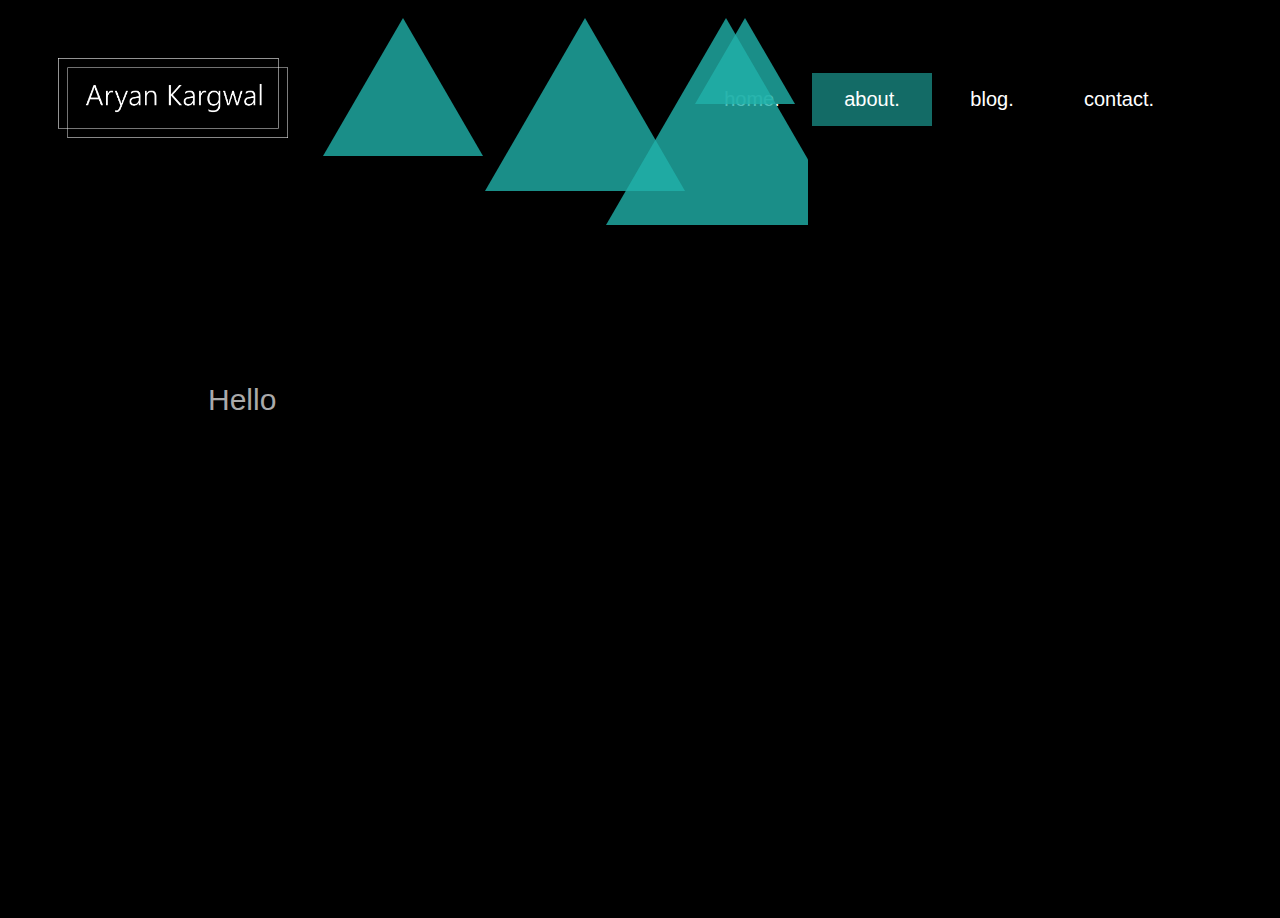
==== about.html @ 38cc5f4d "Index Page Added" ====
<!DOCTYPE html>
<html lang="en">
<head>
    <title>About</title>
    <link rel="stylesheet" href="Assets/css/style.css">
    <link rel="stylesheet" href="Assets/css/font-awesome-4.7.0/css/font-awesome.min.css">
</head>
<body>
    <ul class="box_area_a"><!nav bar animation>
  <li></li>
  <li></li>
  <li></li>
  <li></li>
  <li></li>
  <li></li>
  </ul>
    <div class="header">   
        <div class="logo"><a href="index.html"><img src="Assets/images/logo.png"></a></div>
    <div class="navbar">
    <button class="button buttonh2">contact.</button>
        <a href="https://medium.com/@kargwalaryan" target="_blank"><button class="button buttonh2">blog.</button></a>
    <button class="pbutton2">about.</button>
        <a href="index.html" target="_blank"><button class="button buttonh2">home.</button></a>
    </div>    
    </div>
    <div class="content_a">
    Hello
    </div>
---- Assets/css/style.css ----
html {
    width: 100%;
    height: 100%;
    margin: 0;
    padding: 0;
    overflow: hidden;
}

body {
  font-family: "Work Sans", Arial, sans-serif;
  background: #000;
  font-size: 18px;
  line-height: 1.8;
  font-weight: 400;
  color: #fff;
    align-items: center;
    justify-content: center;
}
footer {
  bottom: 0;
  margin-left: 80px;
  margin-right: 80px;
  margin-top: 50px;
  margin-bottom: 80px;
}
img {
    max-width: 100%;
    max-height: 100%;
}
a{
    color: inherit;
}
.logo{
    width:300px;
    height:80px;
    float:left;
}
.header {
    padding: 50px;
    text-align: left;
    font-size: 50px;
}
.content{
    padding-top: 100px;
    padding-left: 100px;
    padding-bottom: 20px;
    padding-right: 100px;
    font-family: "Work Sans", Arial, sans-serif;
    align-items: left;
    color: #aaa;
    font-size: 40px;
    display: flex;
}
.carousel{
    text-align: left;
    margin-left: 100px;
    margin-right: 20px;
    margin-top: 50px;
    margin-bottom: 50px;
    background-color: black;
    
}
.img_i{
    padding-left: 100px;
    width:600px;
    height:500px;
    float:right;
}
/*navbar*/
.navbar{
    padding-top: 15px;
    padding-right: 50px;
    padding-bottom: 50px;
    text-align: right;
}
.button {
  background-color: #000; 
  border: none;
  color: white;
  width: 120px;
  padding: 15px 32px;
  text-align: center;
  text-decoration: none;
  display: inline-block;
  font-size: 20px;
  cursor: pointer;
  -webkit-transition-duration: 0.4s; 
  transition-duration: 0.4s;
  float:right;
}
.pbutton1 {
  background-color: rgba(184,134,11,0.6); 
  border: none;
  color: white;
  width: 120px;
  padding: 15px 32px;
  text-align: center;
  text-decoration: none;
  display: inline-block;
  font-size: 20px;
  cursor: pointer;
  -webkit-transition-duration: 0.4s; 
  transition-duration: 0.4s;
  float:right;
}
.pbutton2 {
  background-color: rgba(32, 178, 170,0.6); 
  border: none;
  color: white;
  width: 120px;
  padding: 15px 32px;
  text-align: center;
  text-decoration: none;
  display: inline-block;
  font-size: 20px;
  cursor: pointer;
  -webkit-transition-duration: 0.4s; 
  transition-duration: 0.4s;
  float:right;
}
.buttonh1:hover {
  background-color: darkgoldenrod;
}
.buttonh2:hover {
  background-color: rgba(32, 178, 170);
}
/*Word Carousel on index*/
.slider-wrapper {
  font-size: 40px;
  color:#aaa;
  display: flex;
  align-items: left;
  justify-content: left;
}
.slider{
  height: 60px;
  padding-top: 5px;
  padding-left:15px;
  overflow: hidden;
}
.slider div {
  color:#fff;
  height: 50px;
  margin-bottom: 50px;
  text-align: center;
}
.slider-text1 {
  background: darkgoldenrod;
  animation: slide 7s linear infinite;
  padding-bottom: 15px;
}
.slider-text2 {
  background: darkgoldenrod;
  padding-bottom: 15px;
}
.slider-text3 {
  background: darkgoldenrod;
  padding-bottom: 15px;
}
@keyframes slide {
  0% {margin-top:-300px;}
  5% {margin-top:-240px;}
  33% {margin-top:-240px;}
  38% {margin-top:-120px;}
  66% {margin-top:-120px;}
  71% {margin-top:0px;}
  100% {margin-top:0px;}
}
/*triangles on index*/
.box_area_i{
    position: absolute;
    top: 0;
    left: 0;
    width:60%;
    height:100%;
    overflow: hidden;
}
.box_area_i li{
    position:absolute;
    display:block;
    list-style: none;
    width: 0;
    height:0;
    animation: animate 20s linear infinite;
    animation-iteration-count: infinite;

}
.box_area_i li:nth-child(1){
    left:86%;
    border-left: 50px solid transparent;
	border-right: 50px solid transparent;
	border-bottom: 86.6px solid rgba(184, 134, 11,0.8);
    animation-delay: 1s;
}
.box_area_i li:nth-child(2){
    left:40%;
    border-left: 80px solid transparent;
	border-right: 80px solid transparent;
	border-bottom: 138.56px solid rgba(184, 134, 11,0.8);
    animation-delay: .8s;
}
.box_area_i li:nth-child(3){
    left:60%;
    border-left: 100px solid transparent;
	border-right: 100px solid transparent;
	border-bottom: 173.2px solid rgba(184, 134, 11,0.8);
    animation-delay: .5s;
    animation-duration: 15s;
}
.box_area_i li:nth-child(4){
    left:75%;
    border-left: 120px solid transparent;
	border-right: 120px solid transparent;
	border-bottom: 207.84px solid rgba(184, 134, 11,0.8);
    animation-delay: 0s;
}
@keyframes animate{
    0%{
        transform: translate(0) rotate(0deg);
        opacity: 1;
    }
    100%{
        transform: translate(-800px) rotate(360deg);
        opacity: 0;
    }
}
/*Footer*/
footer_nav ul {
    display: flex;
    width: 100%;
    flex-direction: row;
    justify-content: center;
    text-align: center;
}
footer li {
    display: inline;
    padding:10px;
    list-style: none;
}
/*triangle on about*/
.box_area_a{
    position: absolute;
    top: 0;
    left: 0;
    width:60%;
    height:100%;
    overflow: hidden;
}
.box_area_a li{
    position:absolute;
    display:block;
    list-style: none;
    width: 0;
    height:0;
    animation: animate 20s linear infinite;
    animation-iteration-count: infinite;

}
.box_area_a li:nth-child(1){
    left:86%;
    border-left: 50px solid transparent;
	border-right: 50px solid transparent;
	border-bottom: 86.6px solid rgba(32, 178, 170,0.8);
    animation-delay: 1s;
}
.box_area_a li:nth-child(2){
    left:40%;
    border-left: 80px solid transparent;
	border-right: 80px solid transparent;
	border-bottom: 138.56px solid rgba(32, 178, 170,0.8);
    animation-delay: .8s;
}
.box_area_a li:nth-child(3){
    left:60%;
    border-left: 100px solid transparent;
	border-right: 100px solid transparent;
	border-bottom: 173.2px solid rgba(32, 178, 170,0.8);
    animation-delay: .5s;
    animation-duration: 15s;
}
.box_area_a li:nth-child(4){
    left:75%;
    border-left: 120px solid transparent;
	border-right: 120px solid transparent;
	border-bottom: 207.84px solid rgba(32, 178, 170,0.8);
    animation-delay: 0s;
}
@keyframes animate{
    0%{
        transform: translate(0) rotate(0deg);
        opacity: 1;
    }
    100%{
        transform: translate(-800px) rotate(360deg);
        opacity: 0;
    }
}
.content_a{
    padding-top: 200px;
    padding-left: 200px;
    padding-bottom: 20px;
    padding-right: 200px;
    font-family: "Work Sans", Arial, sans-serif;
    align-items: left;
    color: #aaa;
    font-size: 30px;
    display: flex;
}
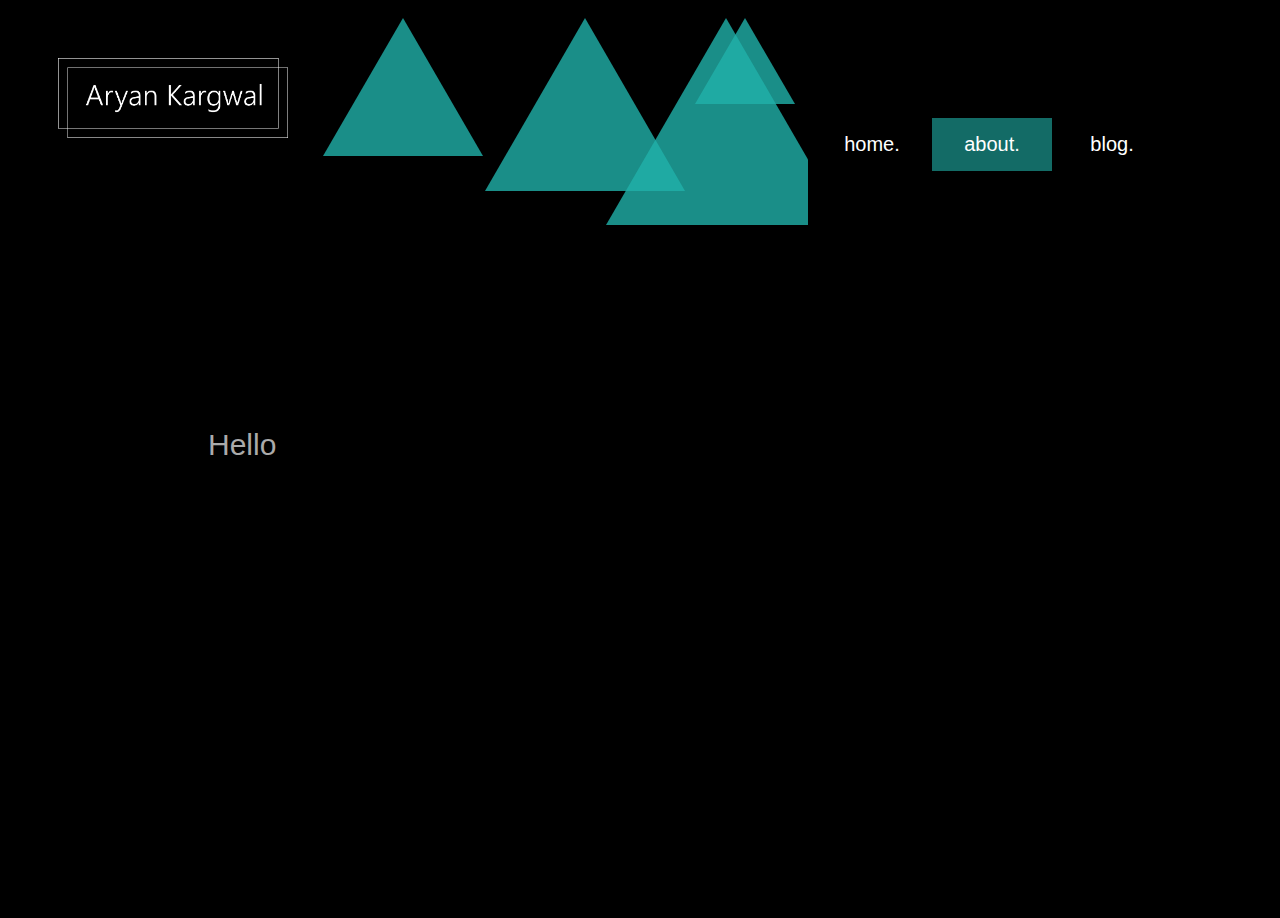
==== commit 895070ac: "added contact icons" ====
--- a/about.html
+++ b/about.html
@@ -17,10 +17,9 @@
     <div class="header">   
         <div class="logo"><a href="index.html"><img src="Assets/images/logo.png"></a></div>
     <div class="navbar">
-    <button class="button buttonh2">contact.</button>
         <a href="https://medium.com/@kargwalaryan" target="_blank"><button class="button buttonh2">blog.</button></a>
     <button class="pbutton2">about.</button>
-        <a href="index.html" target="_blank"><button class="button buttonh2">home.</button></a>
+        <a href="index.html" ><button class="button buttonh2">home.</button></a>
     </div>    
     </div>
     <div class="content_a">
--- a/Assets/css/style.css
+++ b/Assets/css/style.css
@@ -3,7 +3,7 @@
     height: 100%;
     margin: 0;
     padding: 0;
-    overflow: hidden;
+    overflow-y: scroll;
 }
 
 body {
@@ -48,7 +48,7 @@
     font-family: "Work Sans", Arial, sans-serif;
     align-items: left;
     color: #aaa;
-    font-size: 40px;
+    font-size: 4vh;
     display: flex;
 }
 .carousel{
@@ -68,10 +68,31 @@
 }
 /*navbar*/
 .navbar{
-    padding-top: 15px;
+    padding-top: 60px;
     padding-right: 50px;
     padding-bottom: 50px;
     text-align: right;
+}
+@media screen and (max-width: 600px) {
+  .navbar a:not(:first-child) {display: none;}
+  .navbar a.icon {
+    float: right;
+    display: block;
+  }
+}
+
+@media screen and (max-width: 600px) {
+  .navbar.responsive {position: relative;}
+  .navbar.responsive .icon {
+    position: absolute;
+    right: 0;
+    top: 0;
+  }
+  .navbar.responsive a {
+    float: none;
+    display: block;
+    text-align: left;
+  }
 }
 .button {
   background-color: #000; 
@@ -126,7 +147,7 @@
 }
 /*Word Carousel on index*/
 .slider-wrapper {
-  font-size: 40px;
+  font-size: 4vh;
   color:#aaa;
   display: flex;
   align-items: left;
@@ -236,6 +257,23 @@
     display: inline;
     padding:10px;
     list-style: none;
+}
+.ftco-footer {
+  font-size: 20px;
+  padding: 5em 0;
+  padding-bottom: 3em;
+}
+.ftco-section {
+  padding: 2em 0;
+  position: relative;
+}
+
+footer {
+  bottom: 0;
+}
+
+.footer-text {
+  color: #fff;
 }
 /*triangle on about*/
 .box_area_a{
